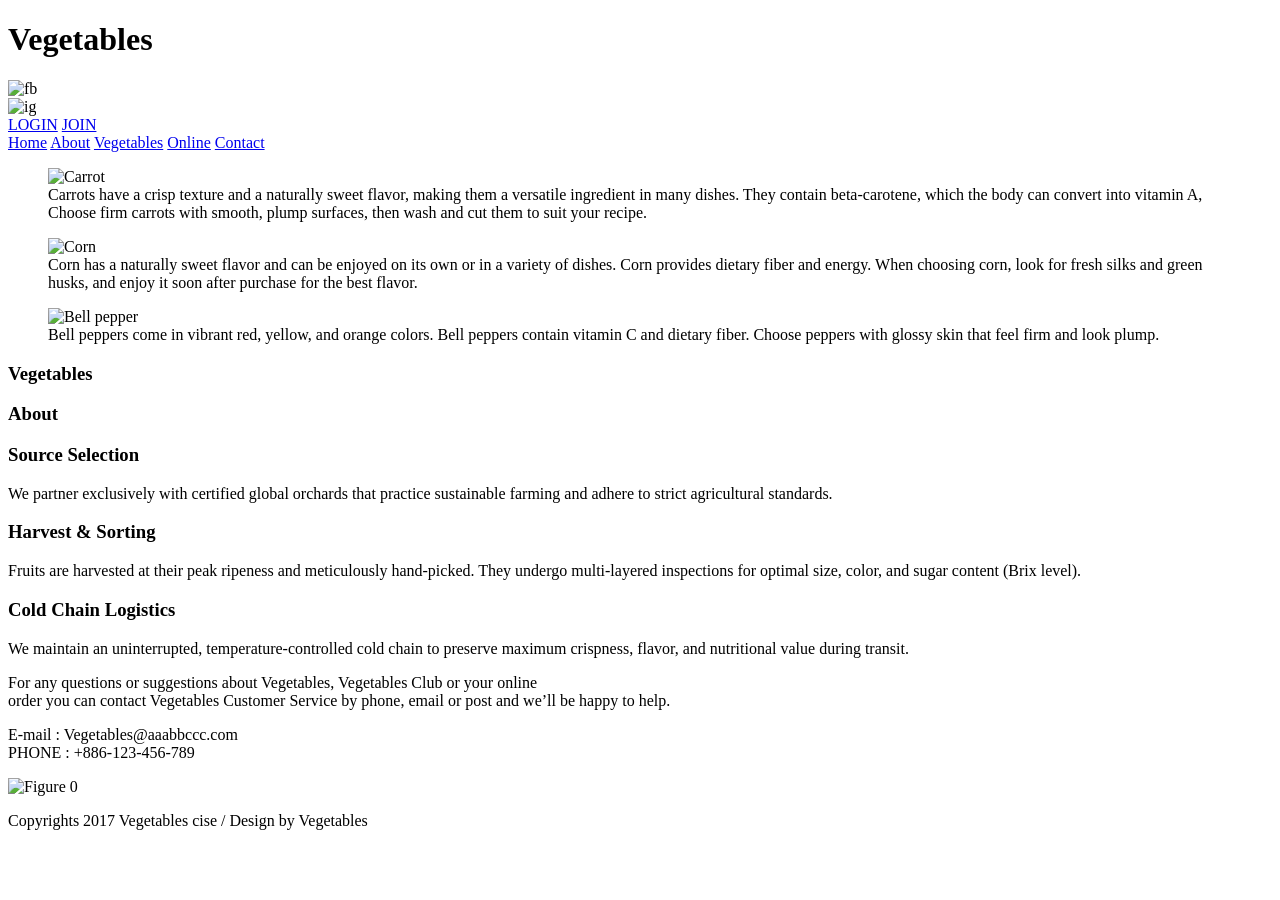
==== index.html @ 0e86d4fe "Add files via upload" ====
<!DOCTYPE html>
<html lang="en">
<head>
    <meta charset="UTF-8">
    <meta name="viewport" content="width=device-width, initial-scale=1.0">
    <title>Vegetables</title>
    <link rel="stylesheet" href="normalize.css">
    <link rel="stylesheet" href="style.css">
</head>
<body>
<div class="container"> 
<header class="header">
    <h1 class="header-title">Vegetables</h1>
    <div class="header-actions">
     <div class="item item--1">
        <img class="gallery-img" src="image\ef2befe44f345742d886cdcadd4936a9603470d5.png" alt="fb">
        </div>
        <div class="item item--2">
        <img class="gallery-img" src="image\c3394cafc2268043fcf5c8b28dd7553045849607.png" alt="ig">
        </div>
        <div class="header-auth">
            <a class="header-button" href="#">LOGIN</a>
            <a class="header-button" href="#">JOIN</a>
        </div>
    </div>
</header>

    <nav class="nav">
        <a href="#" class="nav-link">Home</a>
        <a href="#" class="nav-link">About</a>
        <a href="#" class="nav-link">Vegetables</a>
        <a href="#" class="nav-link">Online</a> 
        <a href="#" class="nav-link">Contact</a>
    </nav>


<div class="content-area">
    
    <div class="gallery-area">
        <div class="gallery-grid">
            <figure class="item item--1">
                <img class="gallery-img" src="image\img_vegetables_carrot.png" alt="Carrot">
                <figcaption class="gallery-caption">Carrots have a crisp texture and a naturally sweet flavor, making them a versatile ingredient in many dishes. They contain beta-carotene, which the body can convert into vitamin A,  Choose firm carrots with smooth, plump surfaces, then wash and cut them to suit your recipe.</figcaption>
            </figure>
            <figure class="item item--2">
                <img class="gallery-img" src="image\img_vegetables_corn.png" alt="Corn">
                <figcaption class="gallery-caption">Corn has a naturally sweet flavor and can be enjoyed on its own or in a variety of dishes.  Corn provides dietary fiber and energy. When choosing corn, look for fresh silks and green husks, and enjoy it soon after purchase for the best flavor.</figcaption>
            </figure>
            <figure class="item item--3">
                <img class="gallery-img" src="image\img_vegetables_pepper.png" alt="Bell pepper">
                <figcaption class="gallery-caption">Bell peppers come in vibrant red, yellow, and orange colors.  Bell peppers contain vitamin C and dietary fiber. Choose peppers with glossy skin that feel firm and look plump.</figcaption>
            </figure>
        </div>
        <div class="main-title">
            <h3>Vegetables</h3>
        </div>
    </div>

    
    
    <aside class="sidebar">
        <div class ="sidebar-title">
        <h3>About</h3>
        </div>
        <div class="sidebar-content">
            <h3>Source Selection</h3>
            <p>
                We partner exclusively with certified global orchards that practice sustainable farming and adhere to strict agricultural standards.
            </p>
            <h3>Harvest & Sorting</h3>
            <p>
                Fruits are harvested at their peak ripeness and meticulously hand-picked. They undergo multi-layered inspections for optimal size, color, and sugar content (Brix level).
            </p>
            <h3>Cold Chain Logistics</h3>
            <p>
                We maintain an uninterrupted, temperature-controlled cold chain to preserve maximum crispness, flavor, and nutritional value during transit.
            </p>
        <p class="contact-intro">For any questions or suggestions about Vegetables, Vegetables Club or your online <br>order you can contact Vegetables Customer Service by phone, email or post and we’ll be happy to help.</p>
        <p class="contact-details">E-mail : Vegetables@aaabbccc.com<br>PHONE : +886-123-456-789</p>
        </div>
    </aside>

    <article class="main-area">
        <div class="big-image">
            <div class="item item--1">
                <img class="gallery-img" src="image\img_main_pumpkin.png" alt="Figure 0">
            </div>
        </div>
    </article>

    
    
</div>


</div>

<footer class="footer">
    <p>Copyrights 2017 Vegetables cise / Design by Vegetables</p>
</footer>
</body>
</html>
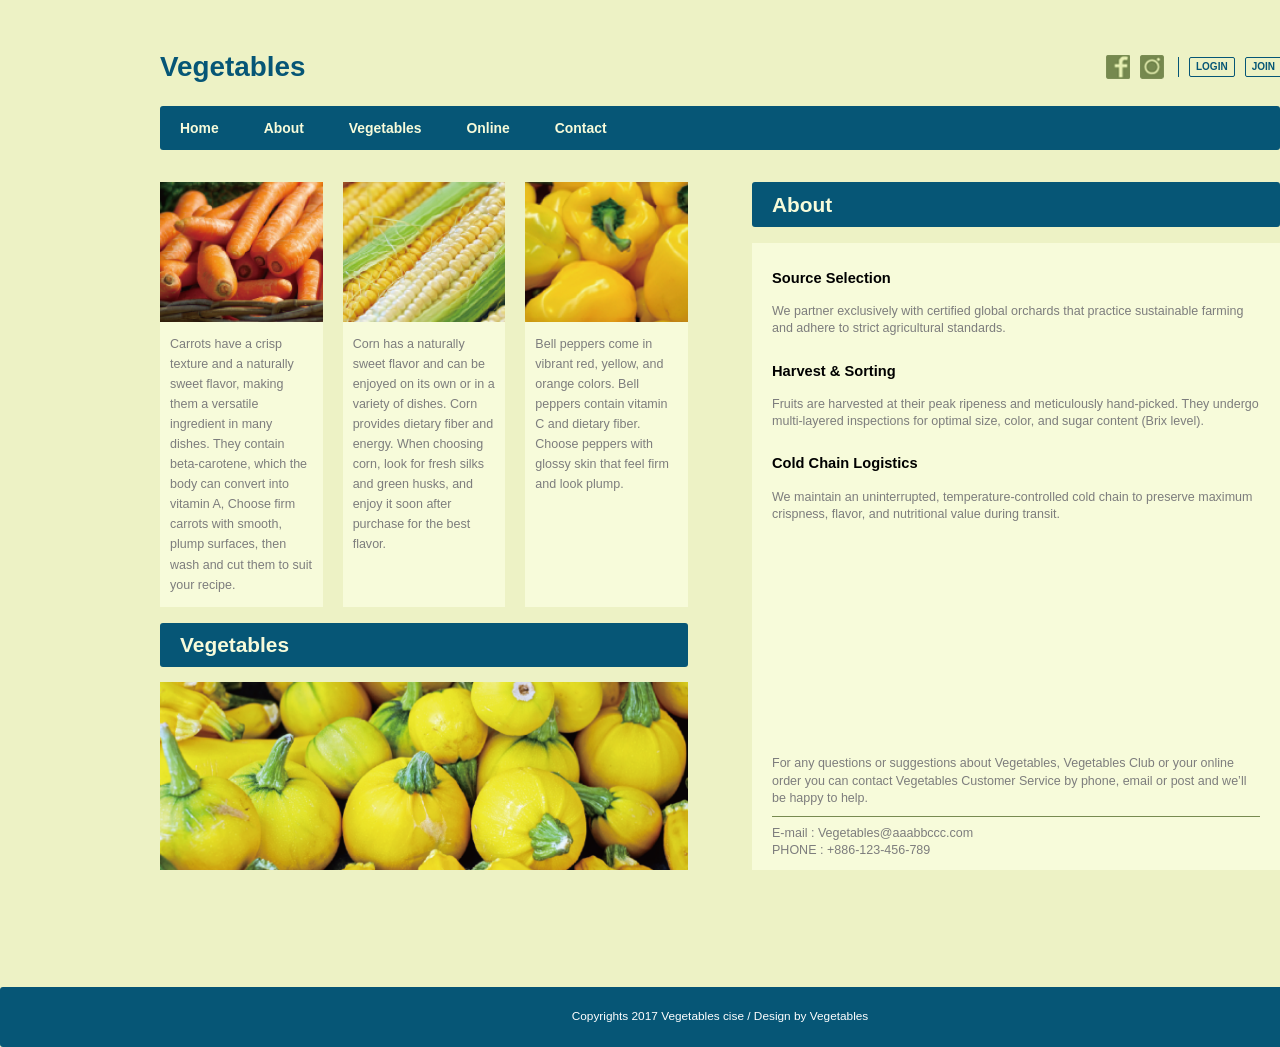
==== commit 3436dec8: "Update index.html" ====
--- a/index.html
+++ b/index.html
@@ -13,10 +13,10 @@
     <h1 class="header-title">Vegetables</h1>
     <div class="header-actions">
      <div class="item item--1">
-        <img class="gallery-img" src="image\ef2befe44f345742d886cdcadd4936a9603470d5.png" alt="fb">
+        <img class="gallery-img" src="ef2befe44f345742d886cdcadd4936a9603470d5.png" alt="fb">
         </div>
         <div class="item item--2">
-        <img class="gallery-img" src="image\c3394cafc2268043fcf5c8b28dd7553045849607.png" alt="ig">
+        <img class="gallery-img" src="c3394cafc2268043fcf5c8b28dd7553045849607.png" alt="ig">
         </div>
         <div class="header-auth">
             <a class="header-button" href="#">LOGIN</a>
@@ -39,15 +39,15 @@
     <div class="gallery-area">
         <div class="gallery-grid">
             <figure class="item item--1">
-                <img class="gallery-img" src="image\img_vegetables_carrot.png" alt="Carrot">
+                <img class="gallery-img" src="img_vegetables_carrot.png" alt="Carrot">
                 <figcaption class="gallery-caption">Carrots have a crisp texture and a naturally sweet flavor, making them a versatile ingredient in many dishes. They contain beta-carotene, which the body can convert into vitamin A,  Choose firm carrots with smooth, plump surfaces, then wash and cut them to suit your recipe.</figcaption>
             </figure>
             <figure class="item item--2">
-                <img class="gallery-img" src="image\img_vegetables_corn.png" alt="Corn">
+                <img class="gallery-img" src="img_vegetables_corn.png" alt="Corn">
                 <figcaption class="gallery-caption">Corn has a naturally sweet flavor and can be enjoyed on its own or in a variety of dishes.  Corn provides dietary fiber and energy. When choosing corn, look for fresh silks and green husks, and enjoy it soon after purchase for the best flavor.</figcaption>
             </figure>
             <figure class="item item--3">
-                <img class="gallery-img" src="image\img_vegetables_pepper.png" alt="Bell pepper">
+                <img class="gallery-img" src="img_vegetables_pepper.png" alt="Bell pepper">
                 <figcaption class="gallery-caption">Bell peppers come in vibrant red, yellow, and orange colors.  Bell peppers contain vitamin C and dietary fiber. Choose peppers with glossy skin that feel firm and look plump.</figcaption>
             </figure>
         </div>
@@ -83,7 +83,7 @@
     <article class="main-area">
         <div class="big-image">
             <div class="item item--1">
-                <img class="gallery-img" src="image\img_main_pumpkin.png" alt="Figure 0">
+                <img class="gallery-img" src="img_main_pumpkin.png" alt="Figure 0">
             </div>
         </div>
     </article>
@@ -99,4 +99,4 @@
     <p>Copyrights 2017 Vegetables cise / Design by Vegetables</p>
 </footer>
 </body>
-</html>+</html>
--- a/style.css
+++ b/style.css
@@ -0,0 +1,275 @@
+html {
+  background-color: #EDF2C5;
+  box-sizing: border-box;
+  width: 1440px;
+  height: 1024px;
+
+}
+*,
+*::before,
+*::after {
+        box-sizing: inherit;
+}
+.container{
+    width: 1120px;
+    margin: 36px auto 0;
+}
+
+.header{
+    display: flex;
+    align-items: center;
+    width: 1122px;
+    height: 62px;
+    color:  #065676;
+}
+
+.header-title{
+    margin: 0;
+}
+
+.header-actions{
+    display: flex;
+    align-items: center;
+    gap: 10px;
+    margin-left: auto;
+}
+
+.header-actions .item{
+    width: 24px;
+    height: 24px;
+}
+
+.header-actions .gallery-img{
+    width: 100%;
+    height: 100%;
+    object-fit: contain;
+}
+
+.header-auth{
+    display: flex;
+    align-items: center;
+    gap: 10px;
+    margin-left: 4px;
+    padding-left: 10px;
+    border-left: 1px solid  #065676;
+}
+
+.header-button{
+    display: inline-block;
+    padding: 3px 6px;
+    border: 1px solid  #065676;
+    border-radius: 2px;
+    color:  #065676;
+    font-size: 10px;
+    font-weight: bold;
+    line-height: 1.2;
+    text-decoration: none;
+}
+
+.header-button:hover,
+.header-button:focus-visible{
+    background-color: #F7FBDA;
+}
+
+.nav{
+    width: 1120px;
+    height: 44px;
+    margin-top: 8px;
+    display: flex;
+    align-items: center;
+    gap: 5px;
+    background-color: #065676;
+    font-weight: bold;
+    border-radius: 3px;
+}
+
+.nav-list{
+    display: flex;
+    margin:0;
+    padding:0;
+}
+.nav-item{
+   position: relative;
+   list-style-type: none;
+   margin-right: 0px;
+   
+}
+.nav-link{
+    display: inline-block;
+    text-decoration: none;
+    color: #F7FBDA;
+    padding: 10px 20px;
+    border-bottom: none;
+    
+}
+.nav-link:hover{
+    background-color: #e5e9dc;
+    display: block;
+}
+body{
+    font-family:Tahoma, sans-serif;
+    font-size: 87%;
+}
+.content-area{
+    display: grid;
+    grid-template-columns: 528px 528px;
+    grid-template-rows: 484px 188px;
+    column-gap: 64px;
+    row-gap: 32px;
+    width: 1120px;
+    height: 704px;
+    margin-top: 16px;
+}
+.gallery-area{
+    grid-column: 1;
+    grid-row: 1;
+    width: 528px;
+    min-width: 0;
+}
+.big-image{
+    grid-column: 1 / -1;
+    width: 100%;
+    height: 188px;
+    min-width: 0;
+}
+.big-image .gallery-img{
+    width: 100%;
+    height: 100%;
+    object-fit: cover;
+}
+.big-image > .item{
+    height: 100%;
+}
+.main-area{
+    width: 528px;
+    height: 188px;
+    min-width: 0;
+    margin-top: 0;
+}
+.main-title,
+.sidebar-title{
+    display: flex;
+    align-items: center;
+    width: 520px;
+    height: 45px;
+    background-color:  #065676;
+    color: #F7FBDA;
+    font-size: 1.5em;
+    font-weight: bold;
+    padding: 0 20px;
+    border-radius: 3px;
+}
+.sidebar-title{
+    width: 100%;
+    flex: 0 0 45px;
+}
+.gallery-area .main-title{
+    width: 100%;
+    height: 44px;
+    margin-top: 16px;
+    padding: 10px 20px;
+}
+.sidebar{
+    grid-column: 2;
+    grid-row: 1 / 3;
+    width: 528px;
+    height: auto;
+    min-width: 0;
+    margin-top: 16px;
+    display: flex;
+    flex-direction: column;
+}
+.main-title h3,
+.sidebar-title h3{
+    margin: 0;
+    font-size: inherit;
+}
+.sidebar-content{
+    display: flex;
+    flex-direction: column;
+    width:100%;
+    background-color: #F7FBDA;
+    padding: 10px 20px;
+    font-size: 0.9em;
+    line-height: 1.4;
+    margin-top: 16px;
+    flex: 1;
+    min-height: 0;
+    box-sizing: border-box;
+}
+.sidebar-content p{
+    margin: 0 0 8px;
+    color: #7D7D7D;
+}
+.sidebar-content p:first-child{
+    padding-bottom: 0;
+}
+.sidebar-content .contact-intro{
+    margin: auto 0 0;
+    padding-bottom: 8px;
+}
+.sidebar-content .contact-details{
+    margin-bottom: 0;
+    padding-top: 8px;
+    border-top: 1px solid #778A50;
+}
+
+.gallery-grid{
+    display: grid;
+    grid-template-columns: repeat(3, minmax(0, 1fr));
+    align-items: stretch;
+    align-content: start;
+    gap: 20px;
+    width: 528px;
+    height: auto;
+    margin-top: 16px;
+}
+.gallery-grid .item{
+    display: flex;
+    flex-direction: column;
+    min-width: 0;
+    margin: 0;
+}
+.gallery-grid .gallery-img{
+    width: 100%;
+    height: 140px;
+    object-fit: cover;
+}
+.gallery-caption{
+    flex: 1;
+    min-height: 180px;
+    padding: 12px 10px;
+    background-color: #F7FBDA;
+    color: #7D7D7D;
+    font-size: 0.9em;
+    line-height: 1.6;
+}
+.gallery-img{
+        width: 100%;
+        height: auto;
+        display: block;
+}
+
+.footer{
+        display: flex;
+        align-items: center;
+        justify-content: center;
+        width: 1440px;
+        height: 60px;
+        margin-top: 117px;
+        border-radius: 3px;
+    text-align: center;
+    font-size: 85%;
+    color: #FFF;
+        padding: 0;
+    background-color:  #065676;
+}
+h1.header-title{
+    display: block;
+    font-size: 2em;
+    margin-top: 0.67em;
+    margin-bottom: 0.67em;
+    margin-left: 0;
+    margin-right: 0;
+        margin: 0;
+}
